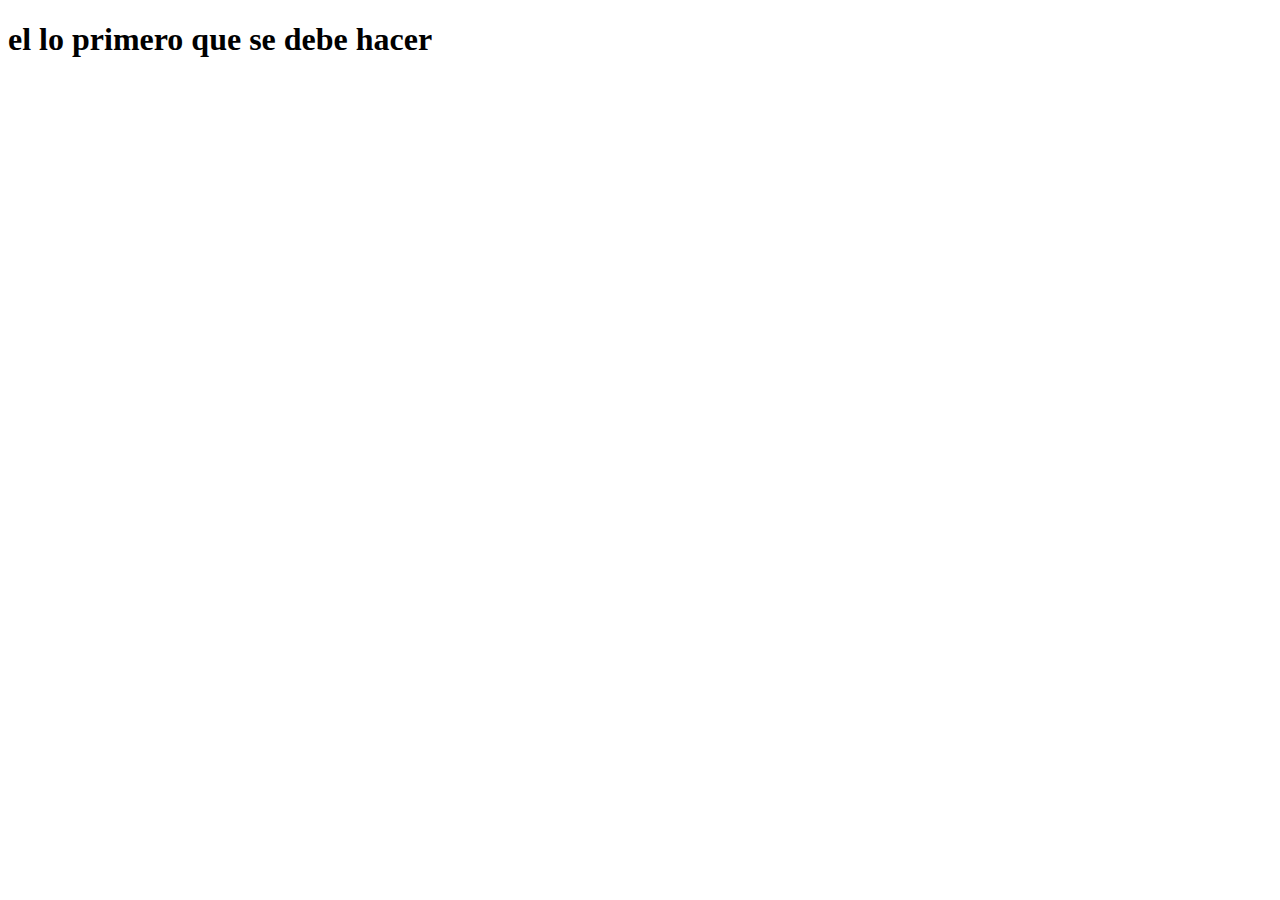
==== index.html @ 756a4baa "se puede" ====
<!DOCTYPE html>
<html lang="en">
<head>
    <meta charset="UTF-8">
    <meta http-equiv="X-UA-Compatible" content="IE=edge">
    <meta name="viewport" content="width=device-width, initial-scale=1.0">
    <title>Document</title>
</head>
<body>
    <h1>el lo primero que se debe hacer</h1>
    
</body>
</html>
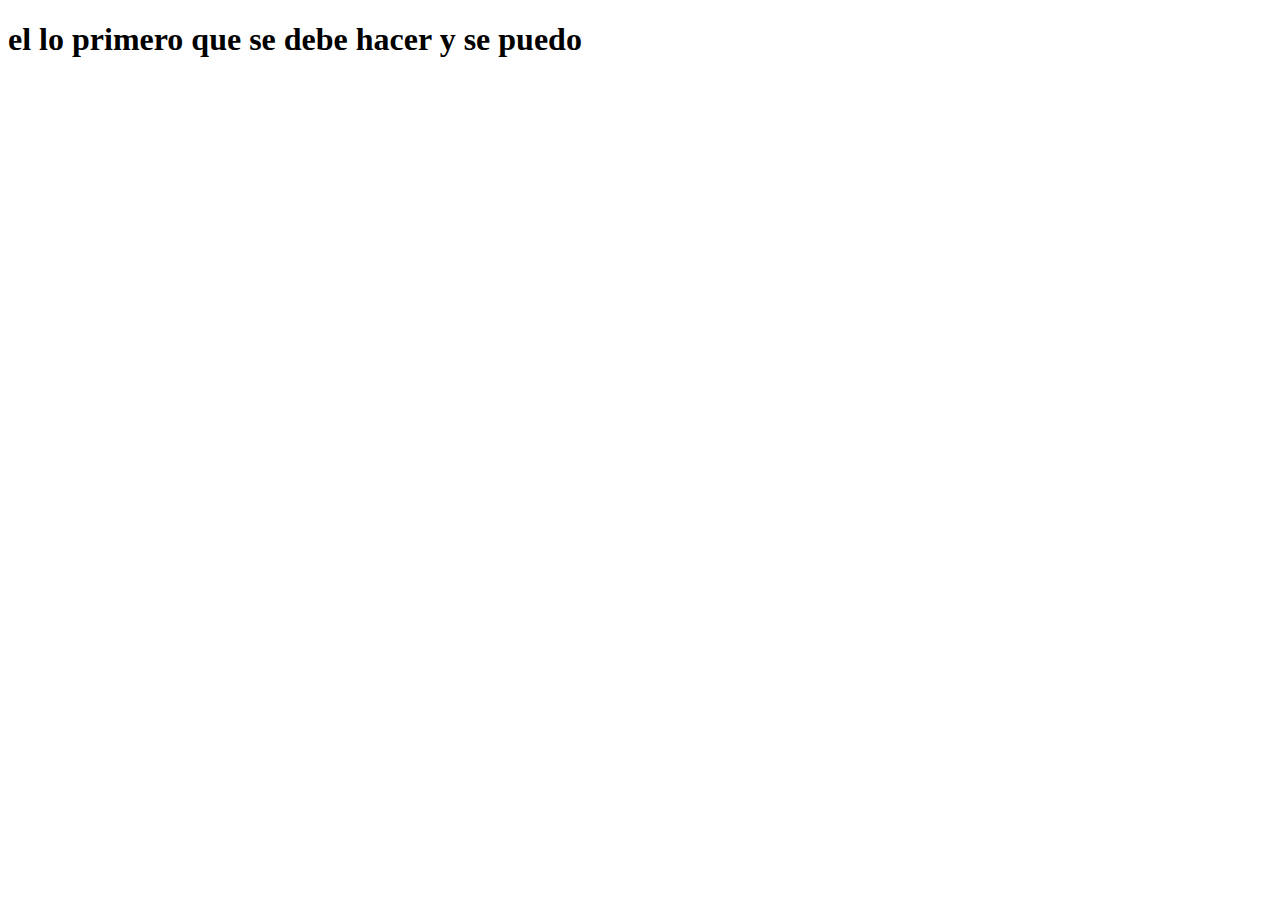
==== commit 8a4c7609: "prueba 2" ====
--- a/index.html
+++ b/index.html
@@ -7,7 +7,7 @@
     <title>Document</title>
 </head>
 <body>
-    <h1>el lo primero que se debe hacer</h1>
+    <h1>el lo primero que se debe hacer y se puedo</h1>
     
 </body>
 </html>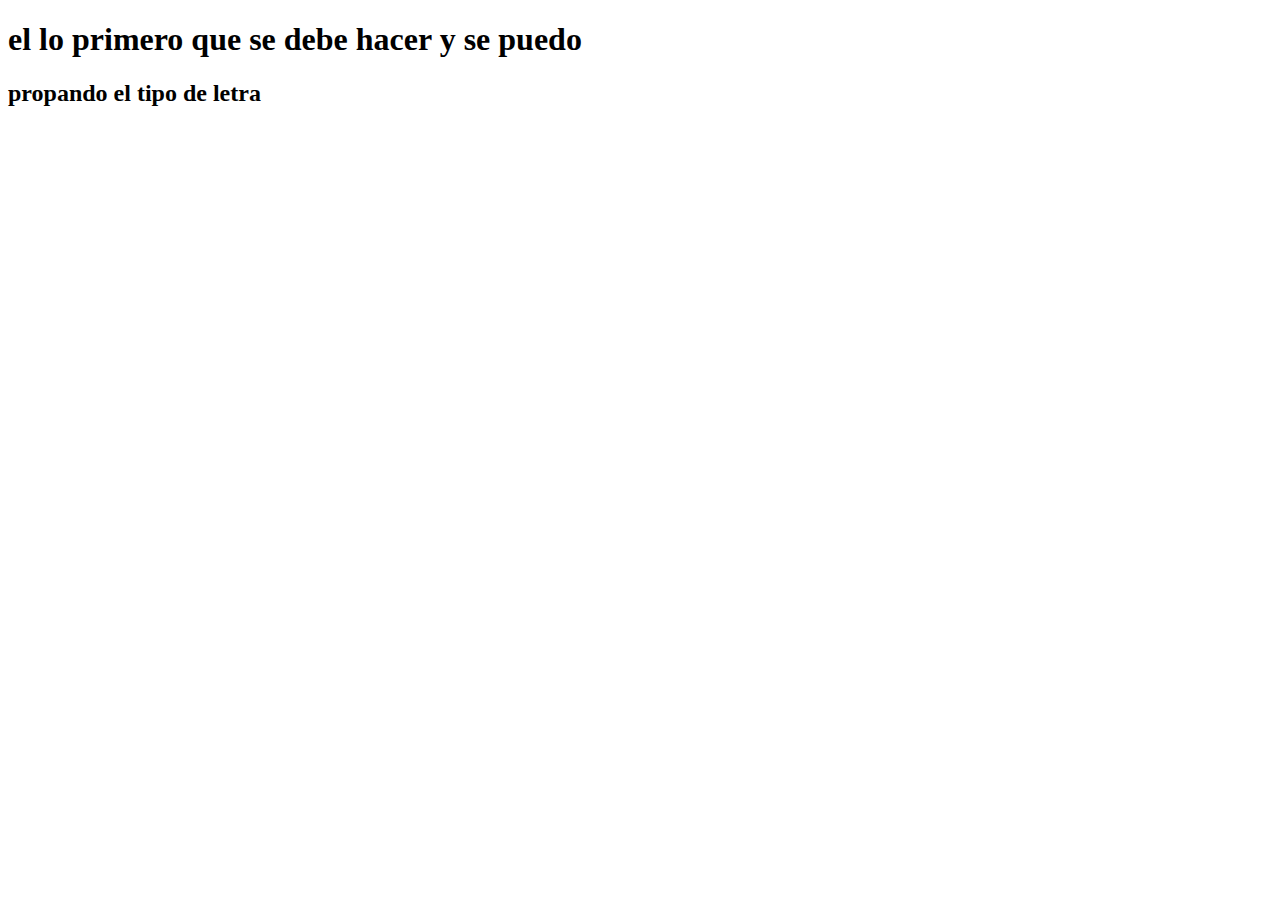
==== commit 34a8b4de: "segunda prueba" ====
--- a/index.html
+++ b/index.html
@@ -1,5 +1,5 @@
 <!DOCTYPE html>
-<html lang="en">
+<html lang="es">
 <head>
     <meta charset="UTF-8">
     <meta http-equiv="X-UA-Compatible" content="IE=edge">
@@ -8,6 +8,6 @@
 </head>
 <body>
     <h1>el lo primero que se debe hacer y se puedo</h1>
-    
+    <h2> propando el tipo de letra</h2>
 </body>
 </html>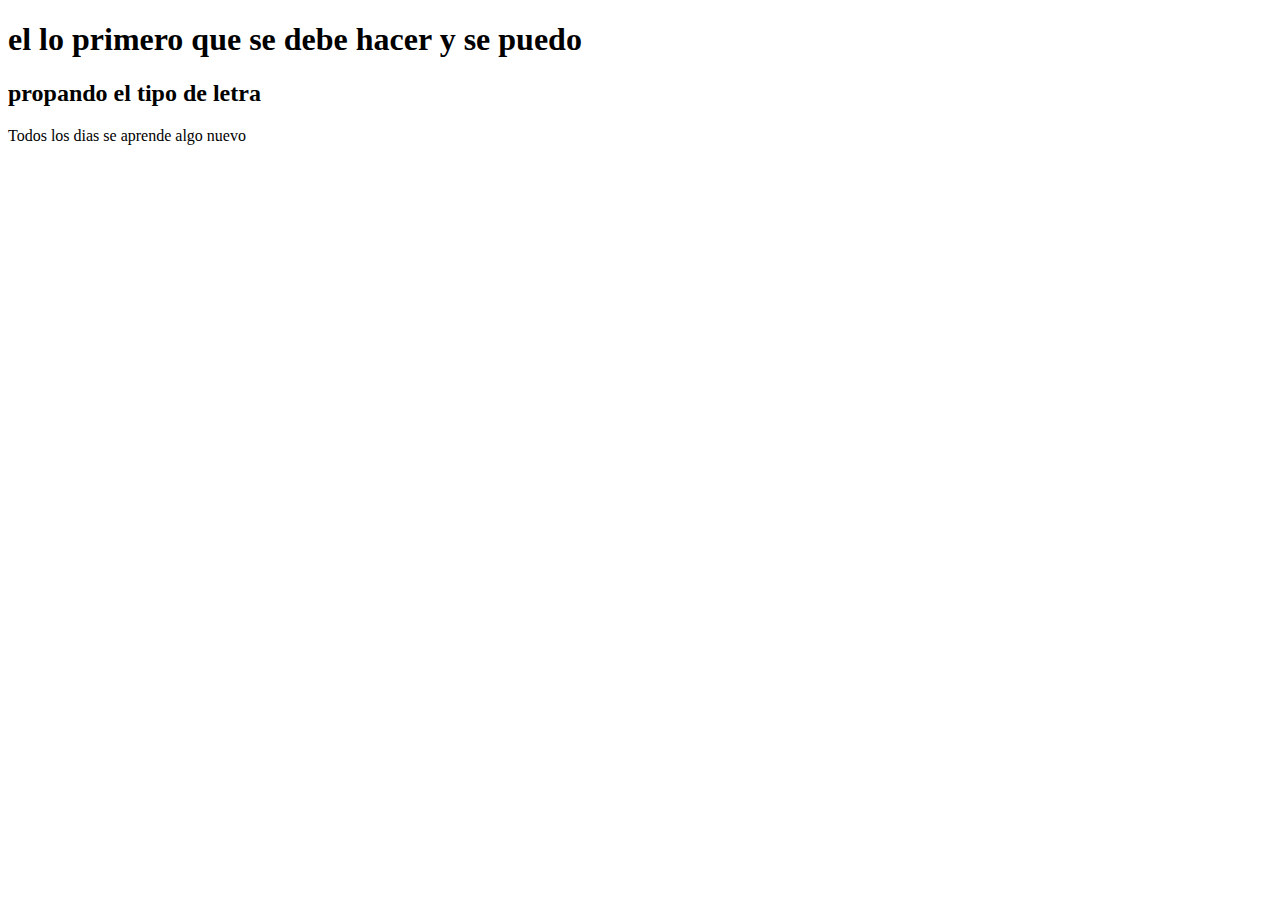
==== commit 1e50f3a0: "nuevo" ====
--- a/index.html
+++ b/index.html
@@ -9,5 +9,6 @@
 <body>
     <h1>el lo primero que se debe hacer y se puedo</h1>
     <h2> propando el tipo de letra</h2>
+    <p>Todos los dias se aprende algo nuevo</p>
 </body>
 </html>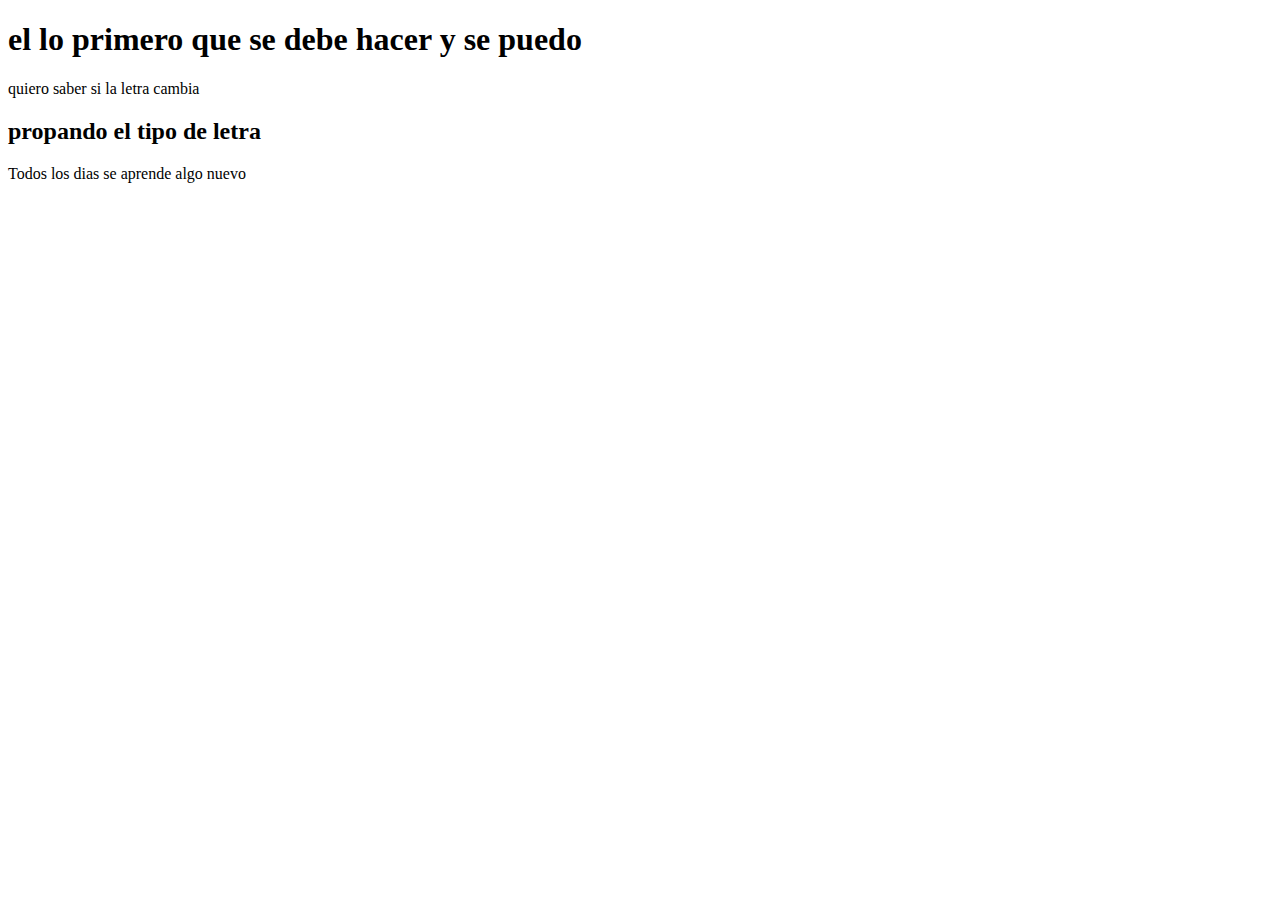
==== commit 5eafffa4: "otro" ====
--- a/index.html
+++ b/index.html
@@ -8,6 +8,7 @@
 </head>
 <body>
     <h1>el lo primero que se debe hacer y se puedo</h1>
+    <p>quiero saber si la letra cambia</p>
     <h2> propando el tipo de letra</h2>
     <p>Todos los dias se aprende algo nuevo</p>
 </body>
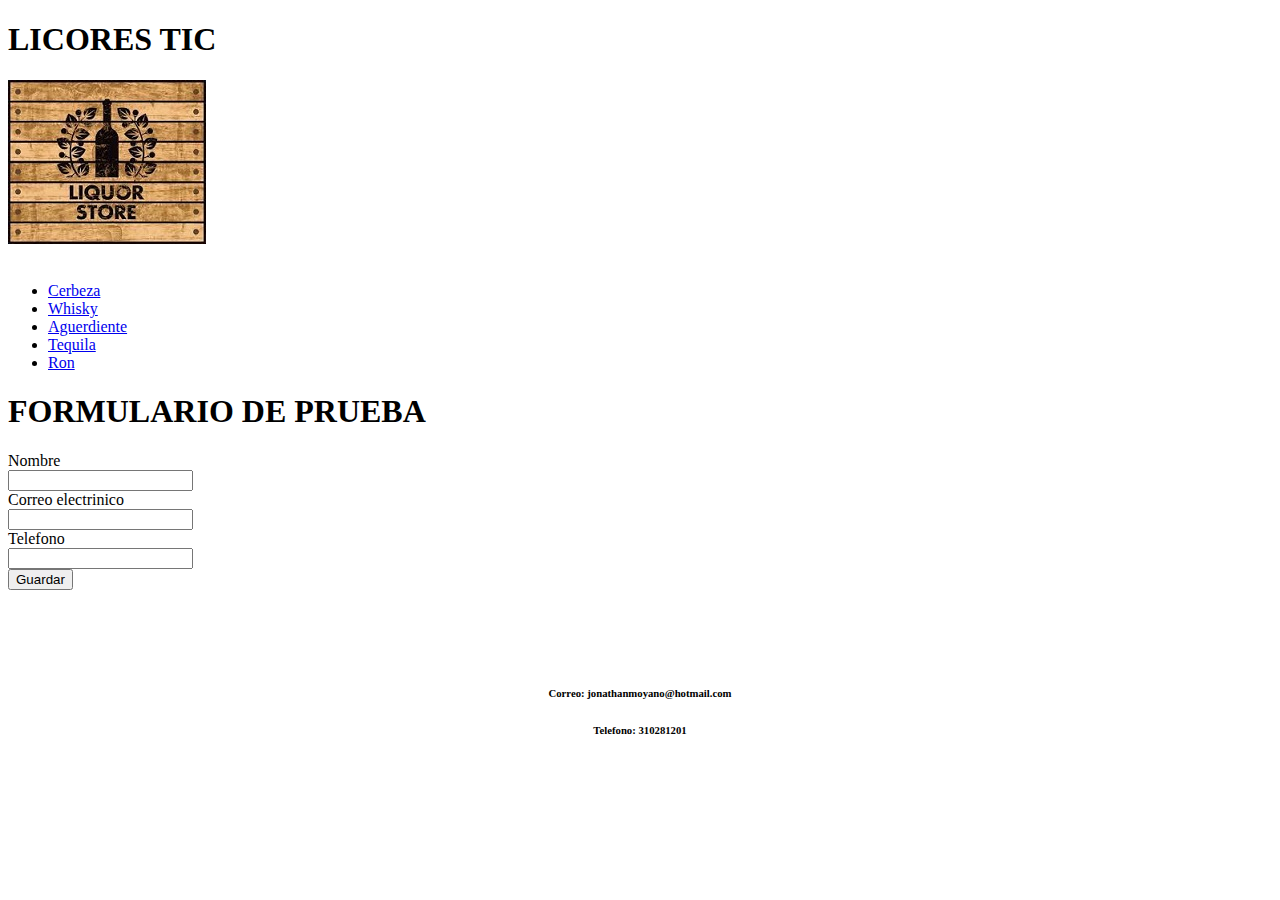
==== commit c7d8f93c: "formularios" ====
--- a/index.html
+++ b/index.html
@@ -4,12 +4,49 @@
     <meta charset="UTF-8">
     <meta http-equiv="X-UA-Compatible" content="IE=edge">
     <meta name="viewport" content="width=device-width, initial-scale=1.0">
-    <title>Document</title>
+    <title>Jonathan Moyano Producciones</title>
 </head>
 <body>
-    <h1>el lo primero que se debe hacer y se puedo</h1>
-    <p>quiero saber si la letra cambia</p>
-    <h2> propando el tipo de letra</h2>
-    <p>Todos los dias se aprende algo nuevo</p>
+    
+    <header>
+        <h1>LICORES TIC</h1>
+
+        <img src= "img/logo.jpg"/>
+        <br/>
+        <br/>
+        <nav>
+            <ul>
+                <li><a href="index2.html" >Cerbeza</a></li>
+                <li><a href="direccion" >Whisky</a></li>
+                <li><a href="direccion" >Aguerdiente</a></li>
+                <li><a href="direccion" >Tequila</a></li>
+                <li><a href="direccion" >Ron</a></li>
+                    
+            </ul>
+        </nav>
+    </header>
+    <main>
+        <h1>FORMULARIO DE PRUEBA</h1> 
+        <form>
+            <label>Nombre</label><br />
+            <input type="text" name="txtNombre"></input> <br />
+            <label>Correo electrinico</label><br />
+            <input type="email" name="txtCorreo"></input><br />
+            <label>Telefono</label><br />
+            <input type="number" name="Telefono"></input> <br/>
+            <input type="submit" value="Guardar">
+
+        </form>
+
+    </main>
+
+    <footer>
+        <br/><br/><br/>
+        <br/>
+        <center><h6>Correo: jonathanmoyano@hotmail.com</h6>
+        <h6>Telefono: 310281201</h6></center>        
+    </footer>
+
+
 </body>
 </html>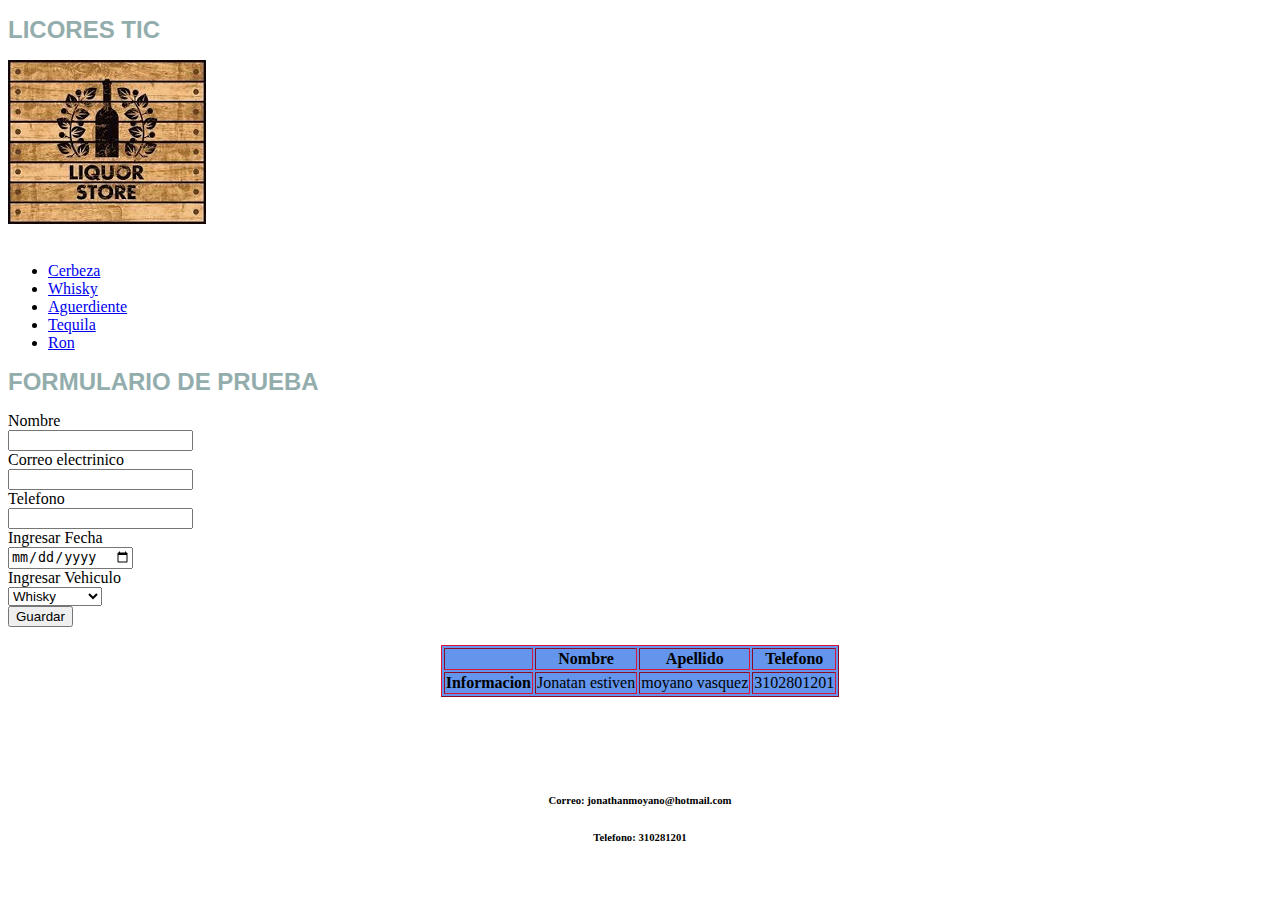
==== commit 561a5874: "practicas" ====
--- a/index.html
+++ b/index.html
@@ -1,10 +1,13 @@
 <!DOCTYPE html>
 <html lang="es">
 <head>
+    
     <meta charset="UTF-8">
     <meta http-equiv="X-UA-Compatible" content="IE=edge">
     <meta name="viewport" content="width=device-width, initial-scale=1.0">
     <title>Jonathan Moyano Producciones</title>
+    <link rel="stylesheet" href="css/primer_estilo.css"/>
+
 </head>
 <body>
     
@@ -19,7 +22,7 @@
                 <li><a href="index2.html" >Cerbeza</a></li>
                 <li><a href="direccion" >Whisky</a></li>
                 <li><a href="direccion" >Aguerdiente</a></li>
-                <li><a href="direccion" >Tequila</a></li>
+                <li><a href="index3.html" >Tequila</a></li>
                 <li><a href="direccion" >Ron</a></li>
                     
             </ul>
@@ -28,13 +31,44 @@
     <main>
         <h1>FORMULARIO DE PRUEBA</h1> 
         <form>
-            <label>Nombre</label><br />
-            <input type="text" name="txtNombre"></input> <br />
+            <label for="nombre">Nombre</label><br />
+            <input type="text" id="nombre" name="txtNombre"></input> <br />
             <label>Correo electrinico</label><br />
             <input type="email" name="txtCorreo"></input><br />
             <label>Telefono</label><br />
-            <input type="number" name="Telefono"></input> <br/>
+            <input type="tel" name="Telefono" min= "9999999" max="9999999999"> </input> <br/>
+            <label>Ingresar Fecha</label><br/>
+            <input type="date" name="txtFecha"></input> <br/>   
+            <label>Ingresar Vehiculo</label><br/>
+            <select name="seleccionar">
+
+                <option value="1">Whisky</option>        
+                <option value=2>Cerveza</option>
+                <option value=3>Aguardiente</option>
+                <option value=4>Tequila</option>
+
+            </select> <br />
             <input type="submit" value="Guardar">
+            <br /><br />
+            <center>
+            <TAble border="1">
+                <tr>
+                <th></th>
+                <Th>Nombre</Th>
+                <th>Apellido</th>
+                <th>Telefono</th>
+            </tr>
+            <tr>
+                <th>Informacion</th>
+                <td>Jonatan estiven</td>
+                <td>moyano vasquez</td>
+                <td>3102801201</td>
+
+            </tr>
+            </TAble>
+        </center>
+
+                
 
         </form>
 
--- a/css/primer_estilo.css
+++ b/css/primer_estilo.css
@@ -0,0 +1,17 @@
+h1 {color: rgb(147, 173, 173);
+    font-family: Arial, Helvetica, sans-serif;
+    font-size: 150%;
+        
+}
+
+p{
+    color: blueviolet;
+    font-size: x-large;
+}
+
+table{
+    border: 1;
+    background-color: cornflowerblue;
+    border-color: crimson;
+
+}